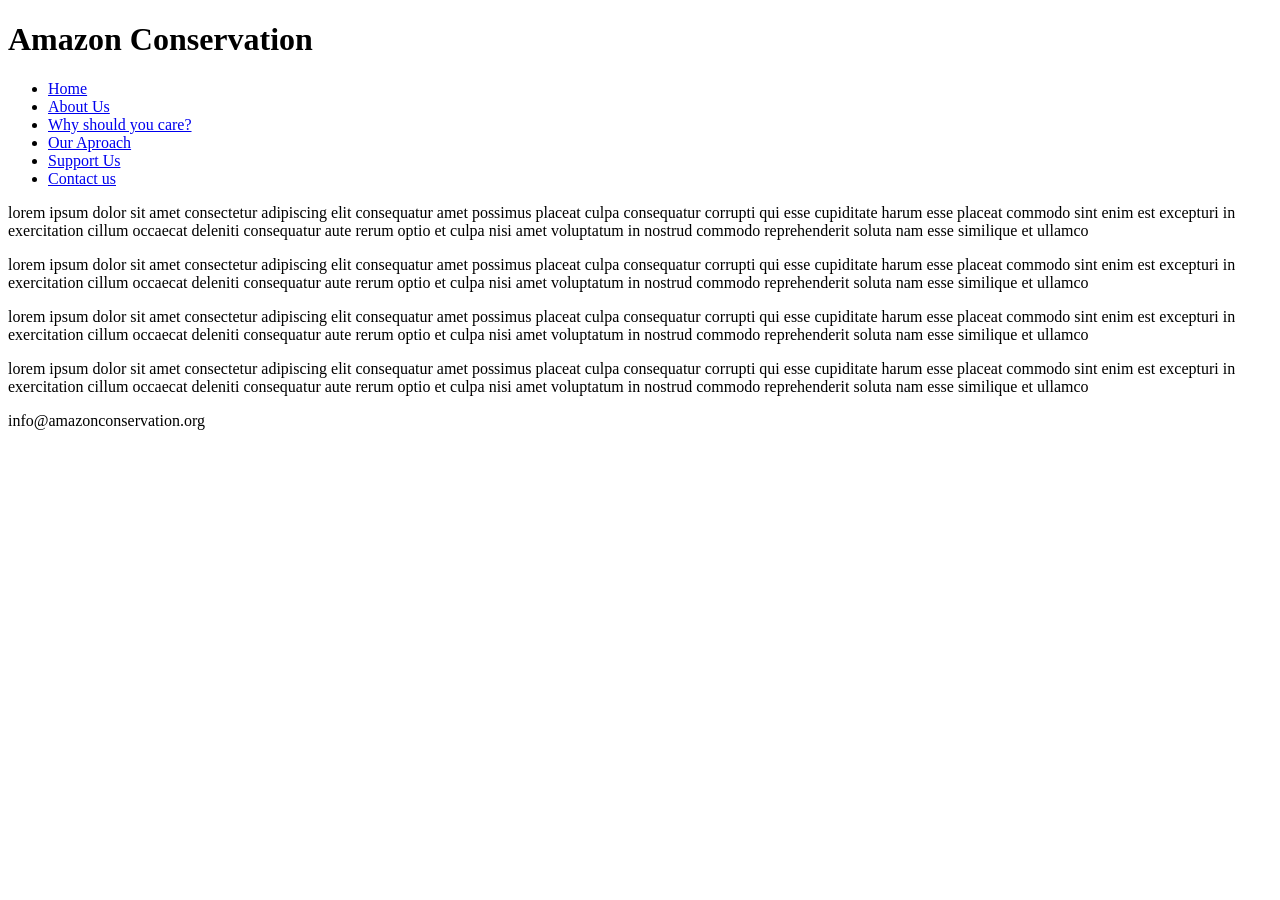
==== index.html @ 8ce509ef "Update main content with lorem ipsum text Replaced placeholder text with lorem ipsum text in the mai" ====
<!-- Outline for all of the pages -->
<!DOCTYPE html>
<html lang="en">
<head>
    <title> Amazon Conservation </title>
    <meta charset "utf-8">
    <link rel="stylesheet" href="css/styles.css">
    <meta name="description" content="">
    <meta name="keywords" content="">
</head>

<body>
   <div id="Container"></div>
        <header>
            <h1>Amazon Conservation</h1>
        </header>

        <nav>
            <ul>
                <li><a href="home.html">Home</a></li>
                <li><a href="about_us.html">About Us</a></li>
                <li><a href="the_problem.html">Why should you care?</a></li>
                <li><a href="our_aproach.html">Our Aproach</a></li>
                <li><a href="support_us.html">Support Us</a></li>
                <li><a href="contact_us.html">Contact us</a></li>
            </ul>
        </nav>

        <main>

            <p>lorem ipsum dolor sit amet consectetur adipiscing elit consequatur amet possimus placeat culpa consequatur corrupti qui esse cupiditate harum esse placeat commodo sint enim est excepturi in exercitation cillum occaecat deleniti consequatur aute rerum optio et culpa nisi amet voluptatum in nostrud commodo reprehenderit soluta nam esse similique et ullamco</p>

            <p>lorem ipsum dolor sit amet consectetur adipiscing elit consequatur amet possimus placeat culpa consequatur corrupti qui esse cupiditate harum esse placeat commodo sint enim est excepturi in exercitation cillum occaecat deleniti consequatur aute rerum optio et culpa nisi amet voluptatum in nostrud commodo reprehenderit soluta nam esse similique et ullamco</p>

            <p>lorem ipsum dolor sit amet consectetur adipiscing elit consequatur amet possimus placeat culpa consequatur corrupti qui esse cupiditate harum esse placeat commodo sint enim est excepturi in exercitation cillum occaecat deleniti consequatur aute rerum optio et culpa nisi amet voluptatum in nostrud commodo reprehenderit soluta nam esse similique et ullamco</p>

            <p>lorem ipsum dolor sit amet consectetur adipiscing elit consequatur amet possimus placeat culpa consequatur corrupti qui esse cupiditate harum esse placeat commodo sint enim est excepturi in exercitation cillum occaecat deleniti consequatur aute rerum optio et culpa nisi amet voluptatum in nostrud commodo reprehenderit soluta nam esse similique et ullamco</p>

        </main>

        <footer>
            <p>info@amazonconservation.org</p>
        </footer>

    </div>

</body>

</html>
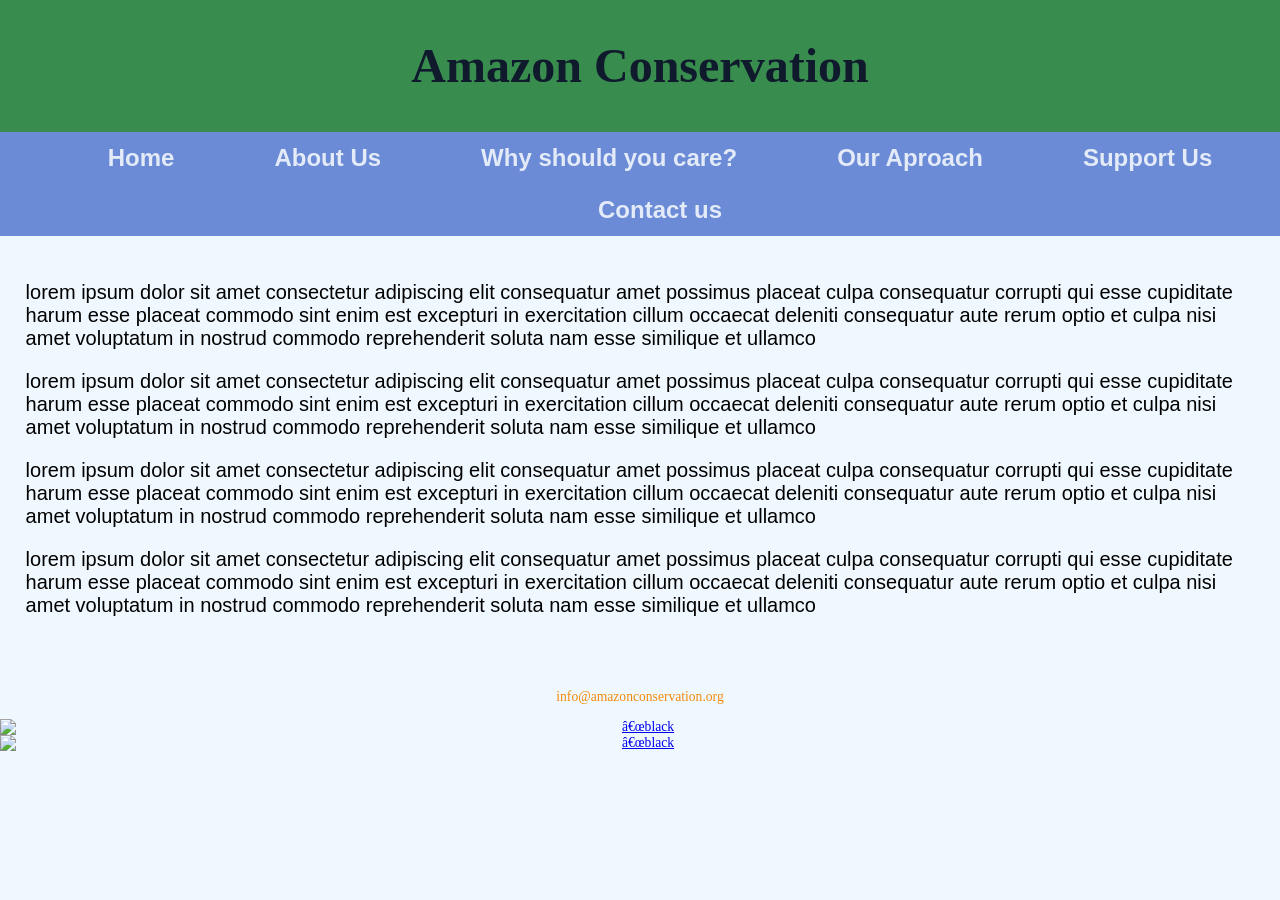
==== commit 4e734716: "Add social media links to footer" ====
--- a/index.html
+++ b/index.html
@@ -40,6 +40,10 @@
 
         <footer>
             <p>info@amazonconservation.org</p>
+            <div class="social">
+                <a href=“https://www.facebook.com” target=“_blank”><img src=“images/facebook-logo.png” alt=“black and white Facebook logo”></a>
+                <a href=“https://twitter.com” target=“_blank”><img src=“images/twitter-logo.png” alt=“black and white Twitter logo”></a>
+            </div>
         </footer>
 
     </div>
--- a/css/styles.css
+++ b/css/styles.css
@@ -0,0 +1,86 @@
+/* CSS Reset */
+body, header, nav, main, footer, img, h1, h3 {
+    margin: 0;
+    padding: 0;
+    border: 0;
+}
+
+/* Style rules for body and img */
+body {
+    background-color: #F0F8FF;
+}
+
+img {
+    max-width: 100%; display: block;
+}
+
+/* Style Rules for header */
+header h1 {
+    text-align: center;
+    font-size: 3em;
+    font-family: Georgia, Times, serif;
+    padding: 3%;
+    color: #101a2d;
+    background-color:  #388c4d;
+}
+
+/* Style Rules for navigation */
+nav {
+  background-color: #6b8bd6;
+}
+
+nav ul {
+    list-style-type: none;
+    margin: 0;
+    text-align: center;
+}
+
+nav li {
+    display: inline-block;
+    font-size: 1.5em;
+    font-family: Verdana, Arial, sans-serif;
+    font-weight: bold;
+}
+
+nav li a {
+    display: block;
+    color: #e3eaf8;
+    padding: 0.5em 2em;
+    text-decoration: none;
+}
+
+mav a:hover {
+    color: #6b8bd6
+    background-color: #e3eaf8;
+}
+
+/* Style rules for main content */
+
+main {
+    padding: 2%;
+    font-family: Geneva, Arial, sans-serif;
+    overflow: auto;
+}
+
+main p {
+    font-size: 1.25em;
+}
+
+main h3 {
+    padding-top: 2%;
+    font-size: 2em;
+}
+
+/* Style rules for footer */
+
+footer {
+    text-align: center;
+    font-size: 0.85em;
+    color: #F0F8FF;
+    padding: 1% 0%;
+}
+
+footer p {
+    color: #f28b0c;
+    text-decoration: none;
+}
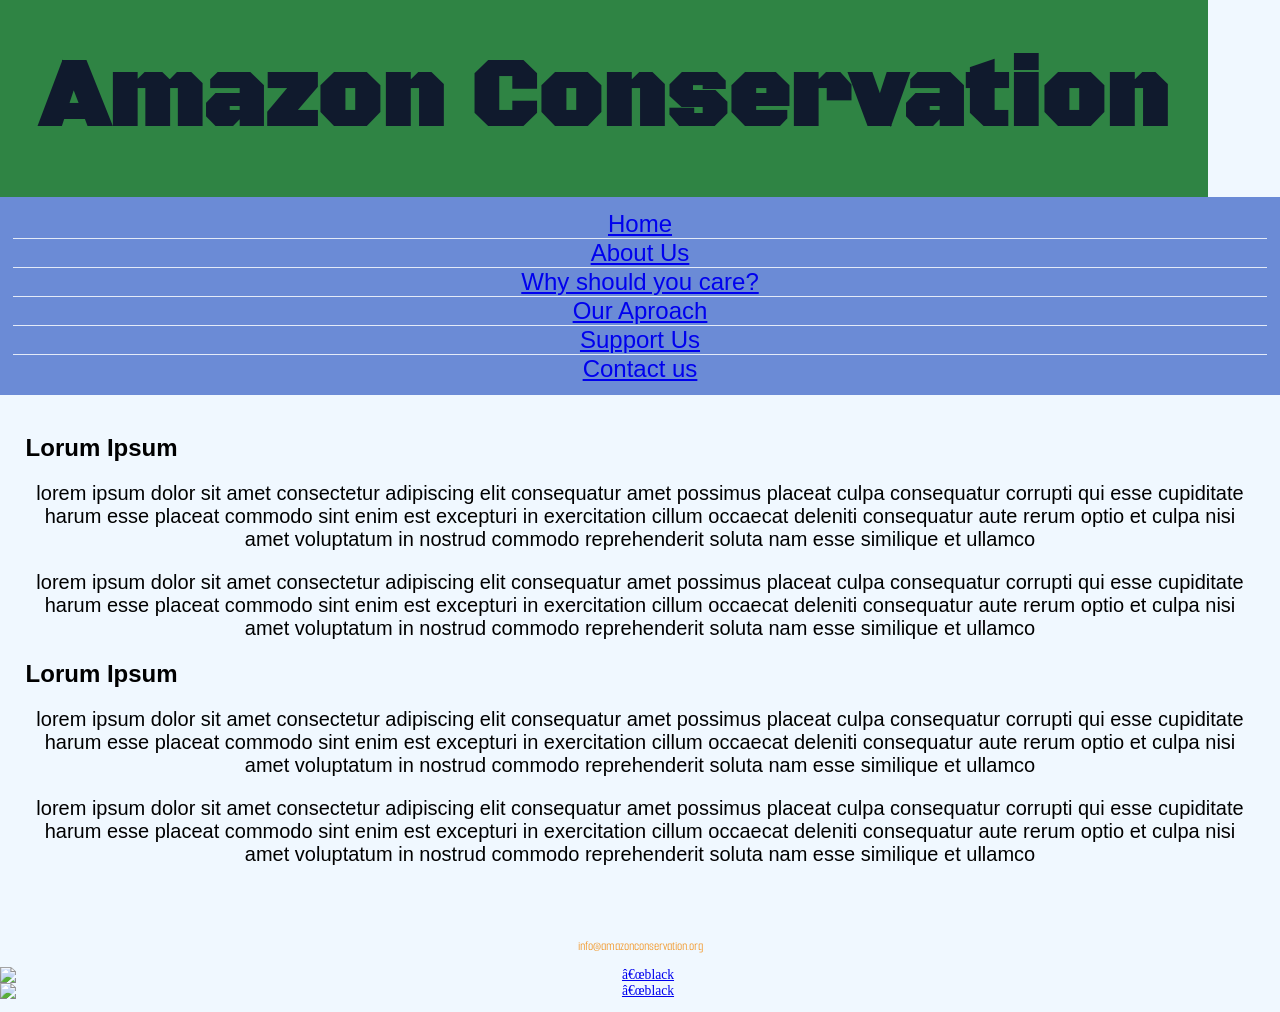
==== commit db1ae826: "Added mobile first design" ====
--- a/index.html
+++ b/index.html
@@ -5,8 +5,14 @@
     <title> Amazon Conservation </title>
     <meta charset "utf-8">
     <link rel="stylesheet" href="css/styles.css">
+    <meta name="viewport" content="width=device-width, initial-scale=1.0">
     <meta name="description" content="">
     <meta name="keywords" content="">
+
+    <link rel="preconnect" href="https://fonts.googleapis.com">
+    <link rel="preconnect" href="https://fonts.gstatic.com" crossorigin>
+    <link href="https://fonts.googleapis.com/css2?family=B612:ital,wght@0,400;0,700;1,400;1,700&family=Black+Ops+One&family=Crimson+Pro:ital,wght@0,200..900;1,200..900&family=Noto+Serif:ital,wght@0,100..900;1,100..900&family=Playfair+Display:ital,wght@0,400..900;1,400..900&display=swap" rel="stylesheet">
+    <link href="https://fonts.googleapis.com/css2?family=B612:ital,wght@0,400;0,700;1,400;1,700&family=Crimson+Pro:ital,wght@0,200..900;1,200..900&family=Noto+Serif:ital,wght@0,100..900;1,100..900&family=Playfair+Display:ital,wght@0,400..900;1,400..900&family=Smooch+Sans:wght@100..900&display=swap" rel="stylesheet">
 </head>
 
 <body>
@@ -28,11 +34,23 @@
 
         <main>
 
+            <h2>Lorum Ipsum</h2>
+            
+            <figure>
+
+            </figure>
+            
             <p>lorem ipsum dolor sit amet consectetur adipiscing elit consequatur amet possimus placeat culpa consequatur corrupti qui esse cupiditate harum esse placeat commodo sint enim est excepturi in exercitation cillum occaecat deleniti consequatur aute rerum optio et culpa nisi amet voluptatum in nostrud commodo reprehenderit soluta nam esse similique et ullamco</p>
 
             <p>lorem ipsum dolor sit amet consectetur adipiscing elit consequatur amet possimus placeat culpa consequatur corrupti qui esse cupiditate harum esse placeat commodo sint enim est excepturi in exercitation cillum occaecat deleniti consequatur aute rerum optio et culpa nisi amet voluptatum in nostrud commodo reprehenderit soluta nam esse similique et ullamco</p>
 
+            <h2>Lorum Ipsum</h2>
+            
             <p>lorem ipsum dolor sit amet consectetur adipiscing elit consequatur amet possimus placeat culpa consequatur corrupti qui esse cupiditate harum esse placeat commodo sint enim est excepturi in exercitation cillum occaecat deleniti consequatur aute rerum optio et culpa nisi amet voluptatum in nostrud commodo reprehenderit soluta nam esse similique et ullamco</p>
+
+            <figure>
+
+            </figure>
 
             <p>lorem ipsum dolor sit amet consectetur adipiscing elit consequatur amet possimus placeat culpa consequatur corrupti qui esse cupiditate harum esse placeat commodo sint enim est excepturi in exercitation cillum occaecat deleniti consequatur aute rerum optio et culpa nisi amet voluptatum in nostrud commodo reprehenderit soluta nam esse similique et ullamco</p>
 
@@ -41,8 +59,8 @@
         <footer>
             <p>info@amazonconservation.org</p>
             <div class="social">
-                <a href=“https://www.facebook.com” target=“_blank”><img src=“images/facebook-logo.png” alt=“black and white Facebook logo”></a>
-                <a href=“https://twitter.com” target=“_blank”><img src=“images/twitter-logo.png” alt=“black and white Twitter logo”></a>
+                <a href=“https://www.facebook.com” target=“_blank”><img src=“images/facebook_logo.png” alt=“black and white Facebook logo”></a>
+                <a href=“https://twitter.com” target=“_blank”><img src=“images/twitter_logo.png” alt=“black and white Twitter logo”></a>
             </div>
         </footer>
 
--- a/css/styles.css
+++ b/css/styles.css
@@ -1,9 +1,11 @@
 /* CSS Reset */
-body, header, nav, main, footer, img, h1, h3 {
+body, header, nav, main, footer, img, h1, h2, h3, ul, div, img {
     margin: 0;
     padding: 0;
     border: 0;
 }
+
+/* Style rules for mobile viewport */
 
 /* Style rules for body and img */
 body {
@@ -11,21 +13,90 @@
 }
 
 img {
-    max-width: 100%; display: block;
+    max-width: 100%; 
+    display: block;
 }
 
 /* Style Rules for header */
-header h1 {
+header {
+    position: -webkit-sticky;
+    position: sticky;
+    top: 0;
     text-align: center;
     font-size: 3em;
-    font-family: Georgia, Times, serif;
+    font-family: "Black Ops One", system-ui;
+    font-weight: 400;
+    font-style: normal;
     padding: 3%;
+    background-color:  #2f8444;
+    display: inline-block;
+}
+
+header h1 {
     color: #101a2d;
-    background-color:  #388c4d;
+}
+
+header img {
+    margin: 0 auto;
 }
 
 /* Style Rules for navigation */
 nav {
+    background-color: #6b8bd6;
+    padding: 1%;
+    margin-bottom: 1%;
+}
+
+nav ul {
+    list-style-type: none;
+    text-align: center;
+}
+
+nav li {
+    font-size: 1.5em;
+    font-family: Verdana, Arial, sans-serif;
+    border-top: 1px solid #e3eaf8;
+}
+
+nav li:first-child {
+    border-top: none;
+}
+
+/* Style rules for main content */
+
+main {
+    padding: 2%;
+    font-family: Geneva, Arial, sans-serif;
+    overflow: auto;
+}
+
+main p {
+    font-size: 1.25em;
+    text-align: center;
+}
+
+main h3 {
+    padding-top: 2%;
+    font-size: 2em;
+}
+
+/* Style rules for footer */
+
+footer {
+    text-align: center;
+    font-size: 0.85em;
+    color: #F0F8FF;
+    padding: 1% 0%;
+}
+
+footer p {
+    color: #f28b0c;
+    text-decoration: none;
+    font-family: "Smooch Sans", sans-serif;
+}
+
+/* Style rules for desktop */
+/* nav {
   background-color: #6b8bd6;
 }
 
@@ -49,38 +120,7 @@
     text-decoration: none;
 }
 
-mav a:hover {
-    color: #6b8bd6
+nav a:hover {
+    color: #4f6cb0
     background-color: #e3eaf8;
-}
-
-/* Style rules for main content */
-
-main {
-    padding: 2%;
-    font-family: Geneva, Arial, sans-serif;
-    overflow: auto;
-}
-
-main p {
-    font-size: 1.25em;
-}
-
-main h3 {
-    padding-top: 2%;
-    font-size: 2em;
-}
-
-/* Style rules for footer */
-
-footer {
-    text-align: center;
-    font-size: 0.85em;
-    color: #F0F8FF;
-    padding: 1% 0%;
-}
-
-footer p {
-    color: #f28b0c;
-    text-decoration: none;
-}
+} */
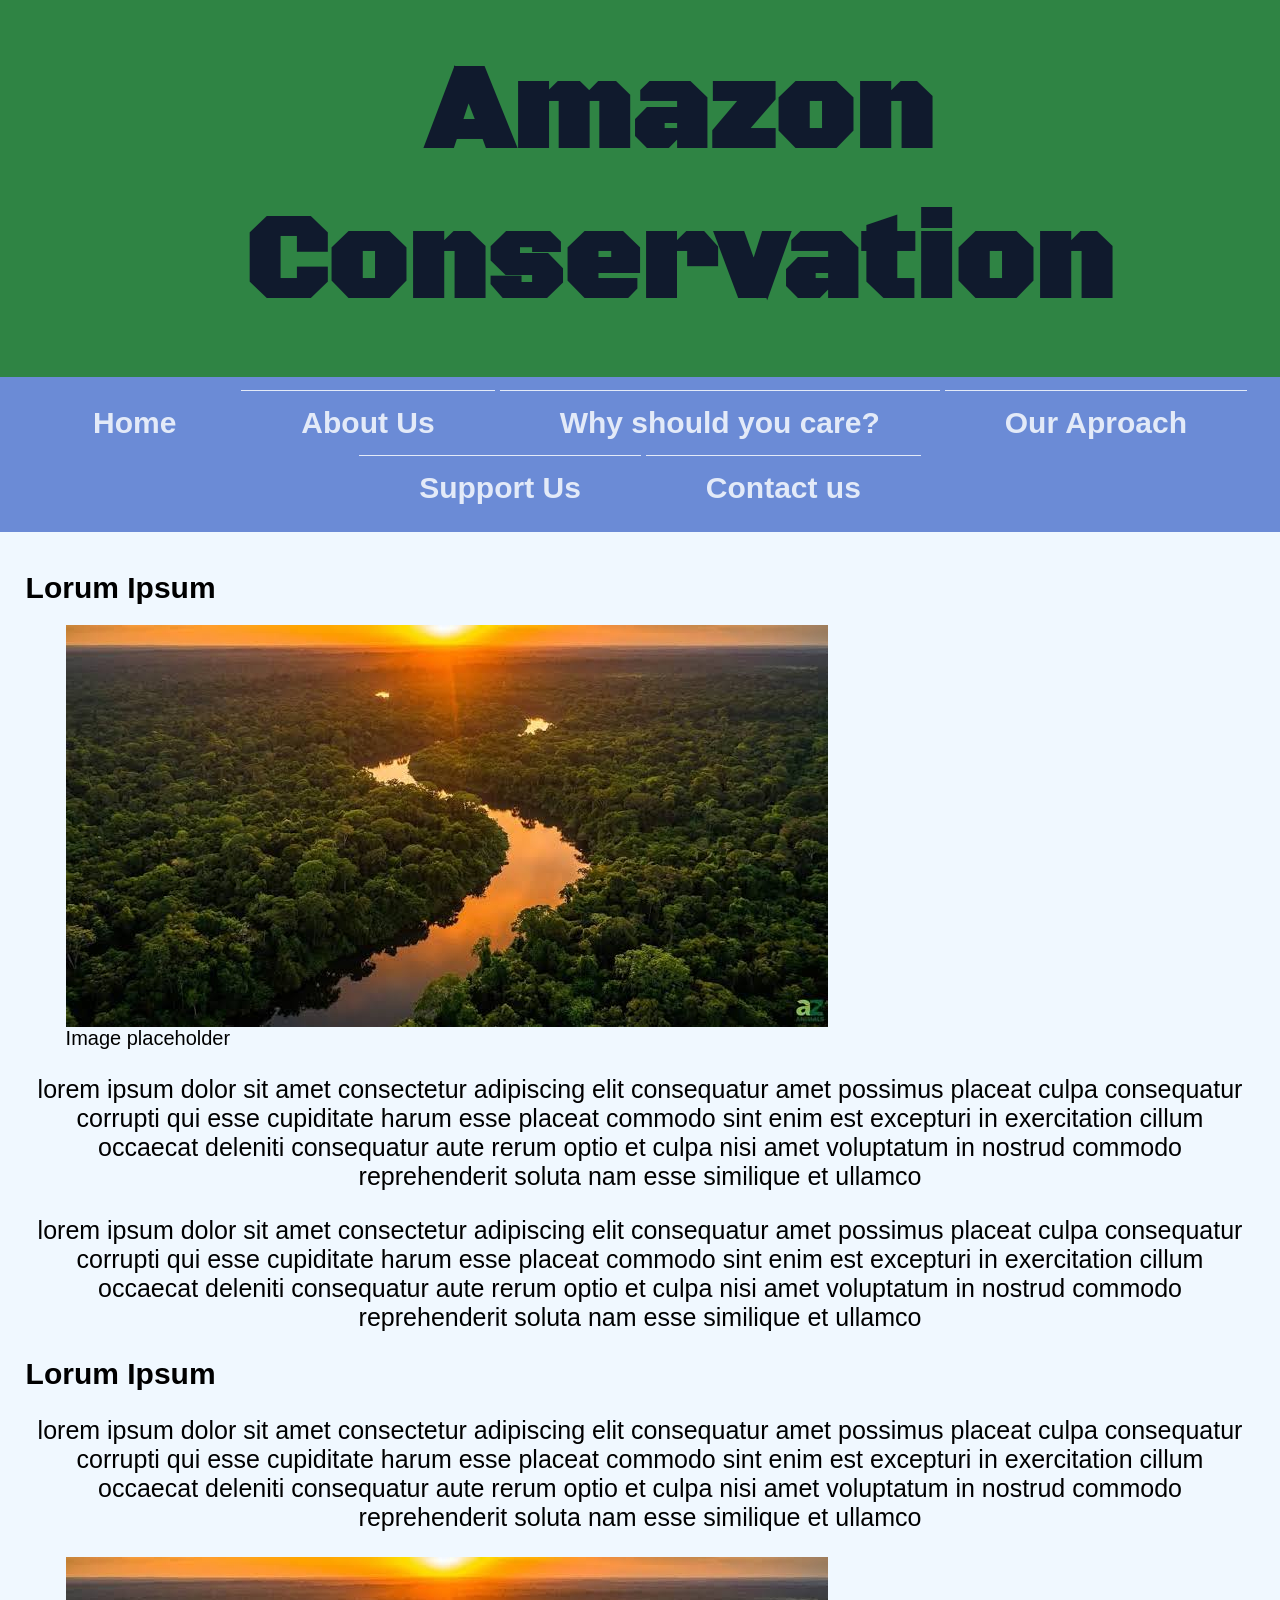
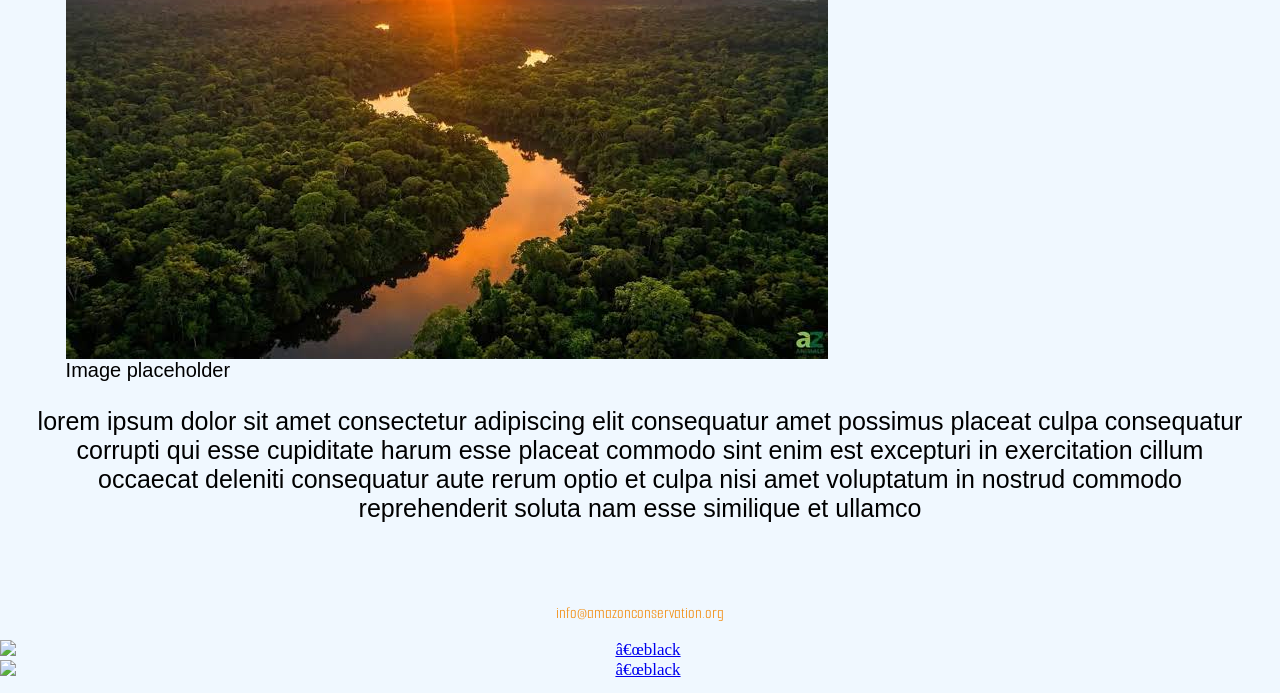
==== commit 97bd2392: "Created script, figure outline, mobile first deisgn" ====
--- a/index.html
+++ b/index.html
@@ -5,6 +5,8 @@
     <title> Amazon Conservation </title>
     <meta charset "utf-8">
     <link rel="stylesheet" href="css/styles.css">
+    <script src="scripts/script.js" defer></script>
+    
     <meta name="viewport" content="width=device-width, initial-scale=1.0">
     <meta name="description" content="">
     <meta name="keywords" content="">
@@ -23,7 +25,7 @@
 
         <nav>
             <ul>
-                <li><a href="home.html">Home</a></li>
+                <li><a href="index.html">Home</a></li>
                 <li><a href="about_us.html">About Us</a></li>
                 <li><a href="the_problem.html">Why should you care?</a></li>
                 <li><a href="our_aproach.html">Our Aproach</a></li>
@@ -36,8 +38,9 @@
 
             <h2>Lorum Ipsum</h2>
             
-            <figure>
-
+            <figure id="fig1">
+                <img src="images/image_placeholder.jpg" alt="placeholder image">
+                <figcaption>Image placeholder</figcaption>
             </figure>
             
             <p>lorem ipsum dolor sit amet consectetur adipiscing elit consequatur amet possimus placeat culpa consequatur corrupti qui esse cupiditate harum esse placeat commodo sint enim est excepturi in exercitation cillum occaecat deleniti consequatur aute rerum optio et culpa nisi amet voluptatum in nostrud commodo reprehenderit soluta nam esse similique et ullamco</p>
@@ -49,7 +52,8 @@
             <p>lorem ipsum dolor sit amet consectetur adipiscing elit consequatur amet possimus placeat culpa consequatur corrupti qui esse cupiditate harum esse placeat commodo sint enim est excepturi in exercitation cillum occaecat deleniti consequatur aute rerum optio et culpa nisi amet voluptatum in nostrud commodo reprehenderit soluta nam esse similique et ullamco</p>
 
             <figure>
-
+                <img src="images/image_placeholder.jpg" alt="placeholder image">
+                <figcaption>Image placeholder</figcaption>  
             </figure>
 
             <p>lorem ipsum dolor sit amet consectetur adipiscing elit consequatur amet possimus placeat culpa consequatur corrupti qui esse cupiditate harum esse placeat commodo sint enim est excepturi in exercitation cillum occaecat deleniti consequatur aute rerum optio et culpa nisi amet voluptatum in nostrud commodo reprehenderit soluta nam esse similique et ullamco</p>
--- a/css/styles.css
+++ b/css/styles.css
@@ -19,6 +19,7 @@
 
 /* Style Rules for header */
 header {
+    width: 100%;
     position: -webkit-sticky;
     position: sticky;
     top: 0;
@@ -64,6 +65,10 @@
 
 /* Style rules for main content */
 
+#container {
+    width: 80%;
+}
+
 main {
     padding: 2%;
     font-family: Geneva, Arial, sans-serif;
@@ -78,6 +83,10 @@
 main h3 {
     padding-top: 2%;
     font-size: 2em;
+}
+
+figure {
+    max-width: 100%;
 }
 
 /* Style rules for footer */
@@ -95,32 +104,96 @@
     font-family: "Smooch Sans", sans-serif;
 }
 
-/* Style rules for desktop */
-/* nav {
-  background-color: #6b8bd6;
+/* Tablet styles */
+
+@media screen and (min-width: 768px) and (max-width: 1024px) {
+    body {
+        font-size: 18px;
+    }
+
+    .grid {
+        grid-template-columns: repeat(2, 1fr);
+    }
+
+    button, a.btn {
+        min-height: 44px;
+        min-width: 44px;
+    }
+    
+    nav {
+        background-color: #6b8bd6;
+    }
+
+    nav ul {
+        list-style-type: none;
+        margin: 0;
+        text-align: center;
+    }
+
+    nav li {
+        display: inline-block;
+        font-size: 1.5em;
+        font-family: Verdana, Arial, sans-serif;
+        font-weight: bold;
+    }
+
+    nav li a {
+        display: block;
+        color: #e3eaf8;
+        padding: 0.5em 2em;
+        text-decoration: none;
+    }
+
+    nav a:hover {
+        color: #4f6cb0;
+        background-color: #e3eaf8;
+    }
 }
 
-nav ul {
-    list-style-type: none;
-    margin: 0;
-    text-align: center;
+/* Desktop styles (1025px and up) */
+@media screen and (min-width: 1025px) {
+    body {
+        font-size: 20px;
+    }
+
+    nav {
+        background-color: #6b8bd6;
+    }
+
+    nav ul {
+        list-style-type: none;
+        margin: 0;
+        text-align: center;
+    }
+
+    nav li {
+        display: inline-block;
+        font-size: 1.5em;
+        font-family: Verdana, Arial, sans-serif;
+        font-weight: bold;
+    }
+
+    nav li a {
+        display: block;
+        color: #e3eaf8;
+        padding: 0.5em 2em;
+        text-decoration: none;
+    }
+
+    nav a:hover {
+        color: #4f6cb0;
+        background-color: #e3eaf8;
+    }
+
+    .grid {
+        grid-template-columns: repeat(3, 1fr);
+        max-width: 1200px;
+        margin: 0 auto;
+    }
+
+    .card:hover {
+        transform: translateY(-2px);
+    }
 }
 
-nav li {
-    display: inline-block;
-    font-size: 1.5em;
-    font-family: Verdana, Arial, sans-serif;
-    font-weight: bold;
-}
 
-nav li a {
-    display: block;
-    color: #e3eaf8;
-    padding: 0.5em 2em;
-    text-decoration: none;
-}
-
-nav a:hover {
-    color: #4f6cb0
-    background-color: #e3eaf8;
-} */
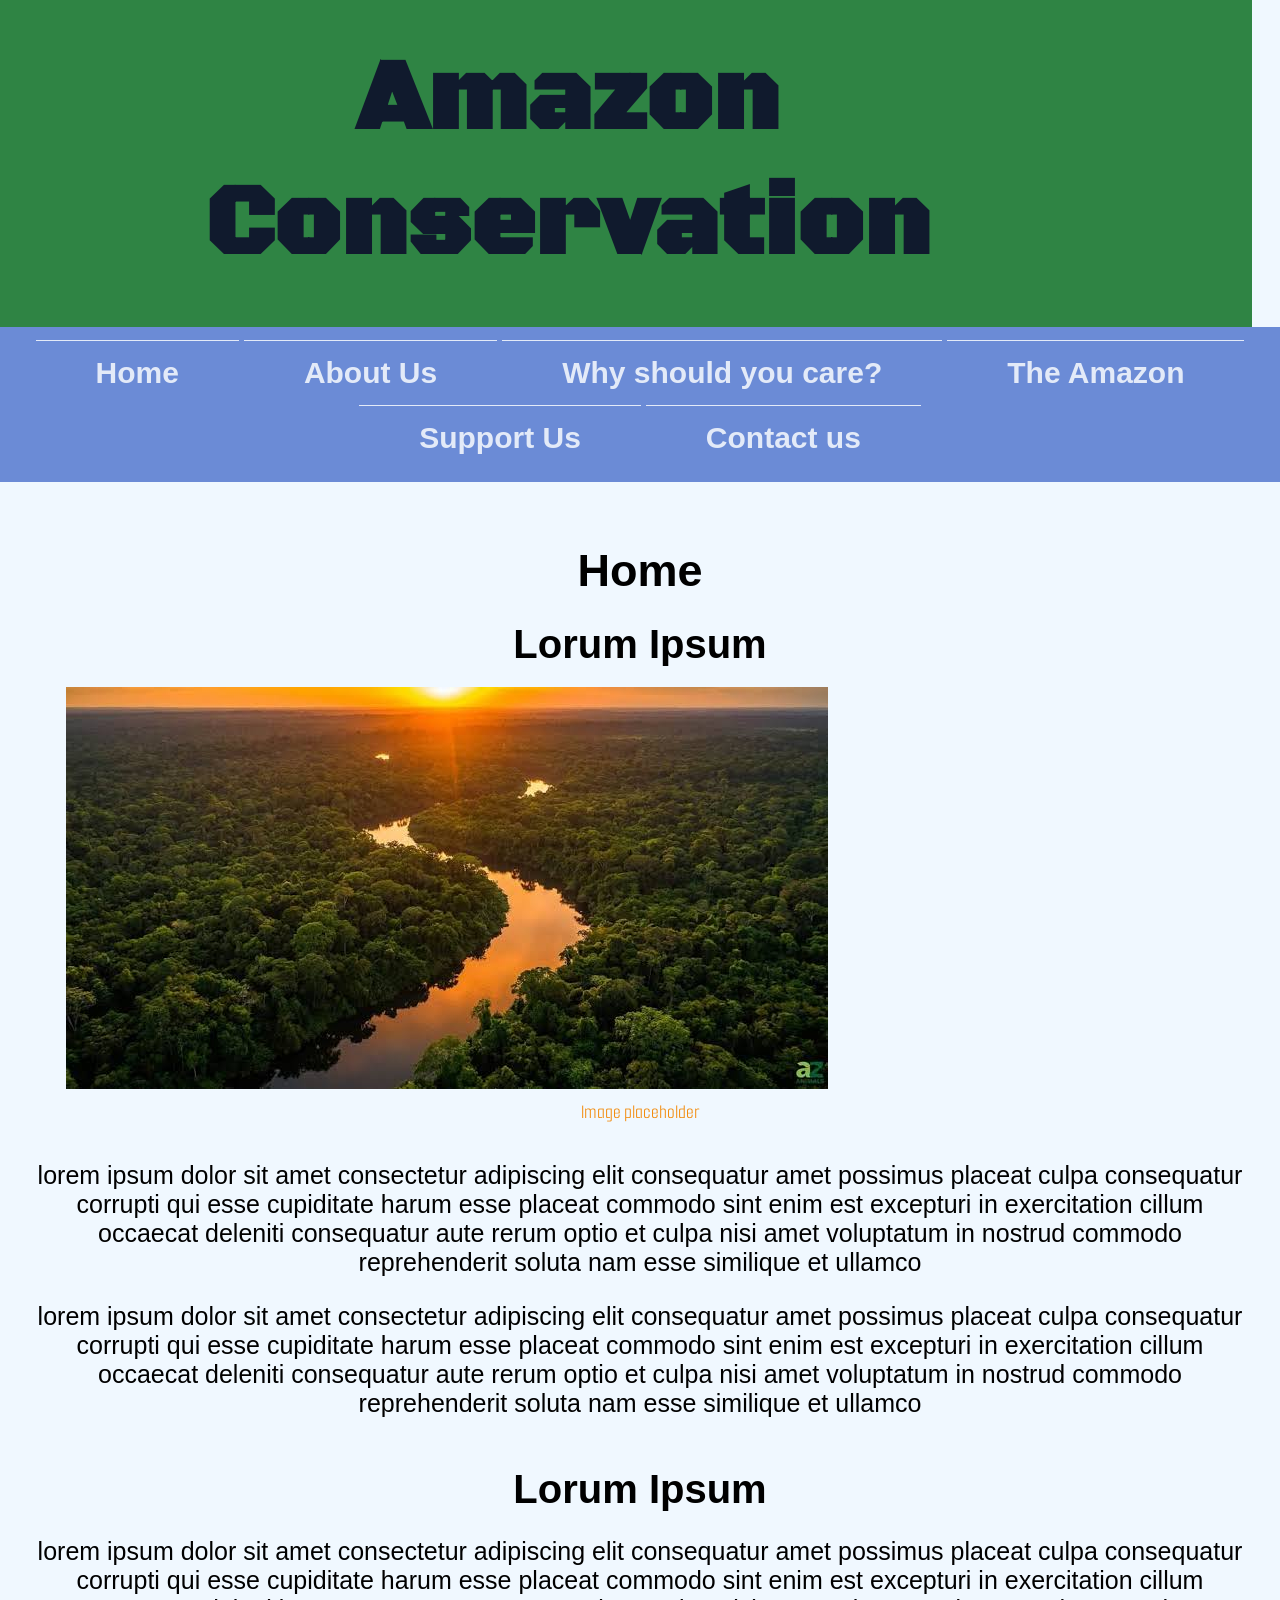
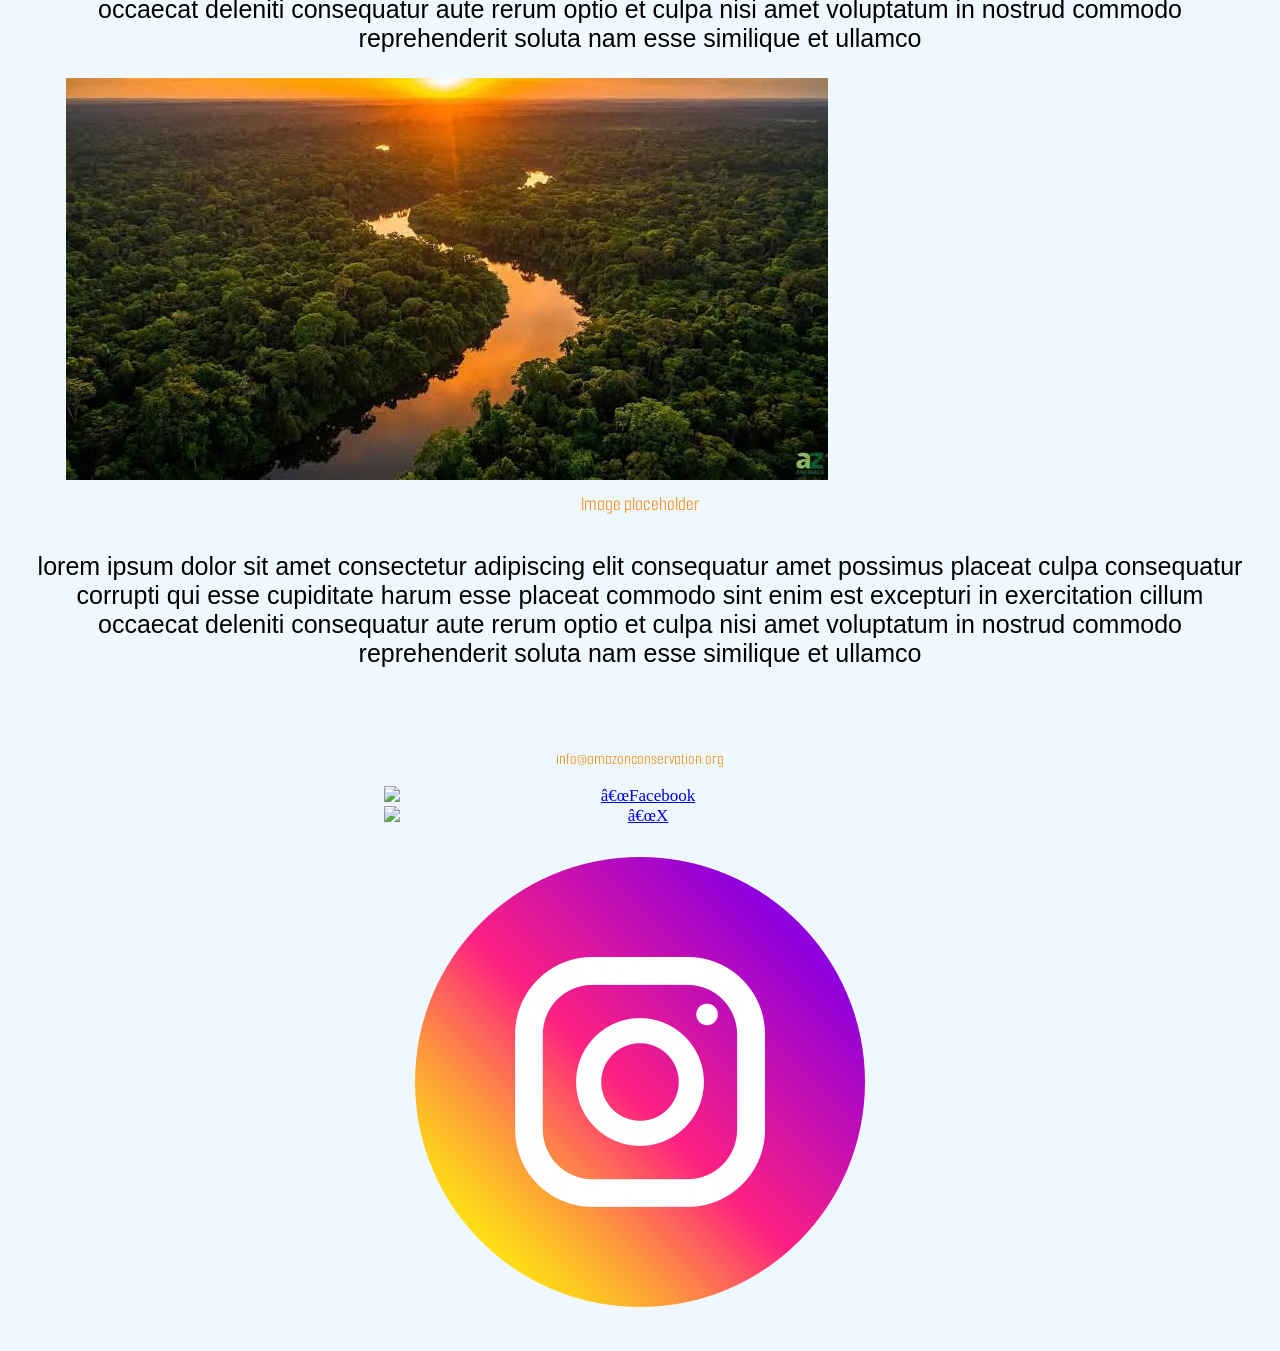
==== commit 013c3890: "Created new pages" ====
--- a/index.html
+++ b/index.html
@@ -28,13 +28,17 @@
                 <li><a href="index.html">Home</a></li>
                 <li><a href="about_us.html">About Us</a></li>
                 <li><a href="the_problem.html">Why should you care?</a></li>
-                <li><a href="our_aproach.html">Our Aproach</a></li>
+                <li><a href="the_amazon.html">The Amazon</a></li>
                 <li><a href="support_us.html">Support Us</a></li>
                 <li><a href="contact_us.html">Contact us</a></li>
             </ul>
         </nav>
 
         <main>
+
+            <h1>Home</h1>
+
+            <div></div>
 
             <h2>Lorum Ipsum</h2>
             
@@ -63,8 +67,9 @@
         <footer>
             <p>info@amazonconservation.org</p>
             <div class="social">
-                <a href=“https://www.facebook.com” target=“_blank”><img src=“images/facebook_logo.png” alt=“black and white Facebook logo”></a>
-                <a href=“https://twitter.com” target=“_blank”><img src=“images/twitter_logo.png” alt=“black and white Twitter logo”></a>
+                <a href=“https://www.facebook.com” target=“_blank”><img src=“images/facebook_logo.png” alt=“Facebook logo”></a>
+                <a href=“https://x.com/” target=“_blank”><img src=“images/x_logo.png” alt=“X or twitter logo”></a>
+                <a href="https://www.instagram.com/" target="_blank"><img src="images/instagram_logo.png" alt="Instagram Logo"></a>
             </div>
         </footer>
 
@@ -72,4 +77,4 @@
 
 </body>
 
-</html>
+</html>
--- a/css/styles.css
+++ b/css/styles.css
@@ -15,30 +15,29 @@
 img {
     max-width: 100%; 
     display: block;
+    text-align: center;
+}
+
+#figure {
+    text-align: center;
 }
 
 /* Style Rules for header */
 header {
-    width: 100%;
     position: -webkit-sticky;
     position: sticky;
     top: 0;
     text-align: center;
-    font-size: 3em;
+    font-size: 1.5em;
     font-family: "Black Ops One", system-ui;
-    font-weight: 400;
-    font-style: normal;
     padding: 3%;
     background-color:  #2f8444;
     display: inline-block;
+    max-width: 100%;
 }
 
 header h1 {
     color: #101a2d;
-}
-
-header img {
-    margin: 0 auto;
 }
 
 /* Style Rules for navigation */
@@ -56,17 +55,28 @@
 nav li {
     font-size: 1.5em;
     font-family: Verdana, Arial, sans-serif;
+    font-weight: bold;
     border-top: 1px solid #e3eaf8;
-}
-
-nav li:first-child {
-    border-top: none;
+    
+}
+
+nav li {
+    display: inline-block;
+    font-size: 1.5em;
+    font-family: Verdana, Arial, sans-serif;
+    font-weight: bold;
+}
+
+nav li a {
+    color: #e3eaf8;
+    padding: 0.5em 2em;
+    text-decoration: none;
 }
 
 /* Style rules for main content */
 
 #container {
-    width: 80%;
+    width: 100%;
 }
 
 main {
@@ -75,18 +85,42 @@
     overflow: auto;
 }
 
+main h1 {
+    padding-top: 2%;
+    font-size: 2.25em;
+    text-align: center;
+}
+
 main p {
     font-size: 1.25em;
+    text-align: center;
+}
+
+main h2 {
+    padding-top: 2%;
+    font-size: 2em;
     text-align: center;
 }
 
 main h3 {
     padding-top: 2%;
     font-size: 2em;
+<<<<<<< HEAD
+    text-align: center;
+=======
 }
 
 figure {
     max-width: 100%;
+    text-align: center;
+}
+
+figcaption {
+    text-align: center;
+    color: #f28b0c;
+    padding: 1% 0%;
+    font-family: "Smooch Sans", sans-serif;
+>>>>>>> ef2fc1b (Created new pages)
 }
 
 /* Style rules for footer */
@@ -104,21 +138,39 @@
     font-family: "Smooch Sans", sans-serif;
 }
 
+.social {
+    text-align: center;
+    display: inline-block;
+    text-decoration: none;
+}
+
 /* Tablet styles */
 
 @media screen and (min-width: 768px) and (max-width: 1024px) {
+    
+    /* Style rules for body and img */
+
     body {
         font-size: 18px;
     }
 
-    .grid {
-        grid-template-columns: repeat(2, 1fr);
-    }
-
-    button, a.btn {
-        min-height: 44px;
-        min-width: 44px;
-    }
+    /* Style rules for header */
+    header {
+        position: relative;
+        top: auto;
+        text-align: center;
+        font-size: 2em;
+        font-family: "Black Ops One", system-ui;
+        padding: 3%;
+        background-color:  #2f8444;
+    }
+
+    header h1 {
+        color: #101a2d;
+        max-width: 90%;
+    }
+
+    /* Style rules for nav */
     
     nav {
         background-color: #6b8bd6;
@@ -148,13 +200,47 @@
         color: #4f6cb0;
         background-color: #e3eaf8;
     }
+
+    /* Other */
+
+    .grid {
+        grid-template-columns: repeat(2, 1fr);
+    }
+
+    button, a.btn {
+        min-height: 44px;
+        min-width: 44px;
+    }
 }
 
 /* Desktop styles (1025px and up) */
 @media screen and (min-width: 1025px) {
+    
+    /* Style rules for body and img */
+    
     body {
         font-size: 20px;
     }
+
+    /* Style rules for header */
+
+    header {
+        position: relative;
+        top: auto;
+        text-align: center;
+        font-size: 2.5em;
+        font-family: "Black Ops One", system-ui;
+        padding: 3%;
+        background-color:  #2f8444;
+        display: inline-block;
+    }
+
+    header h1 {
+        max-width: 90%;
+        color: #101a2d;
+    }
+
+    /* Style rules for navigation */
 
     nav {
         background-color: #6b8bd6;
@@ -185,6 +271,8 @@
         background-color: #e3eaf8;
     }
 
+    /* Other */
+
     .grid {
         grid-template-columns: repeat(3, 1fr);
         max-width: 1200px;
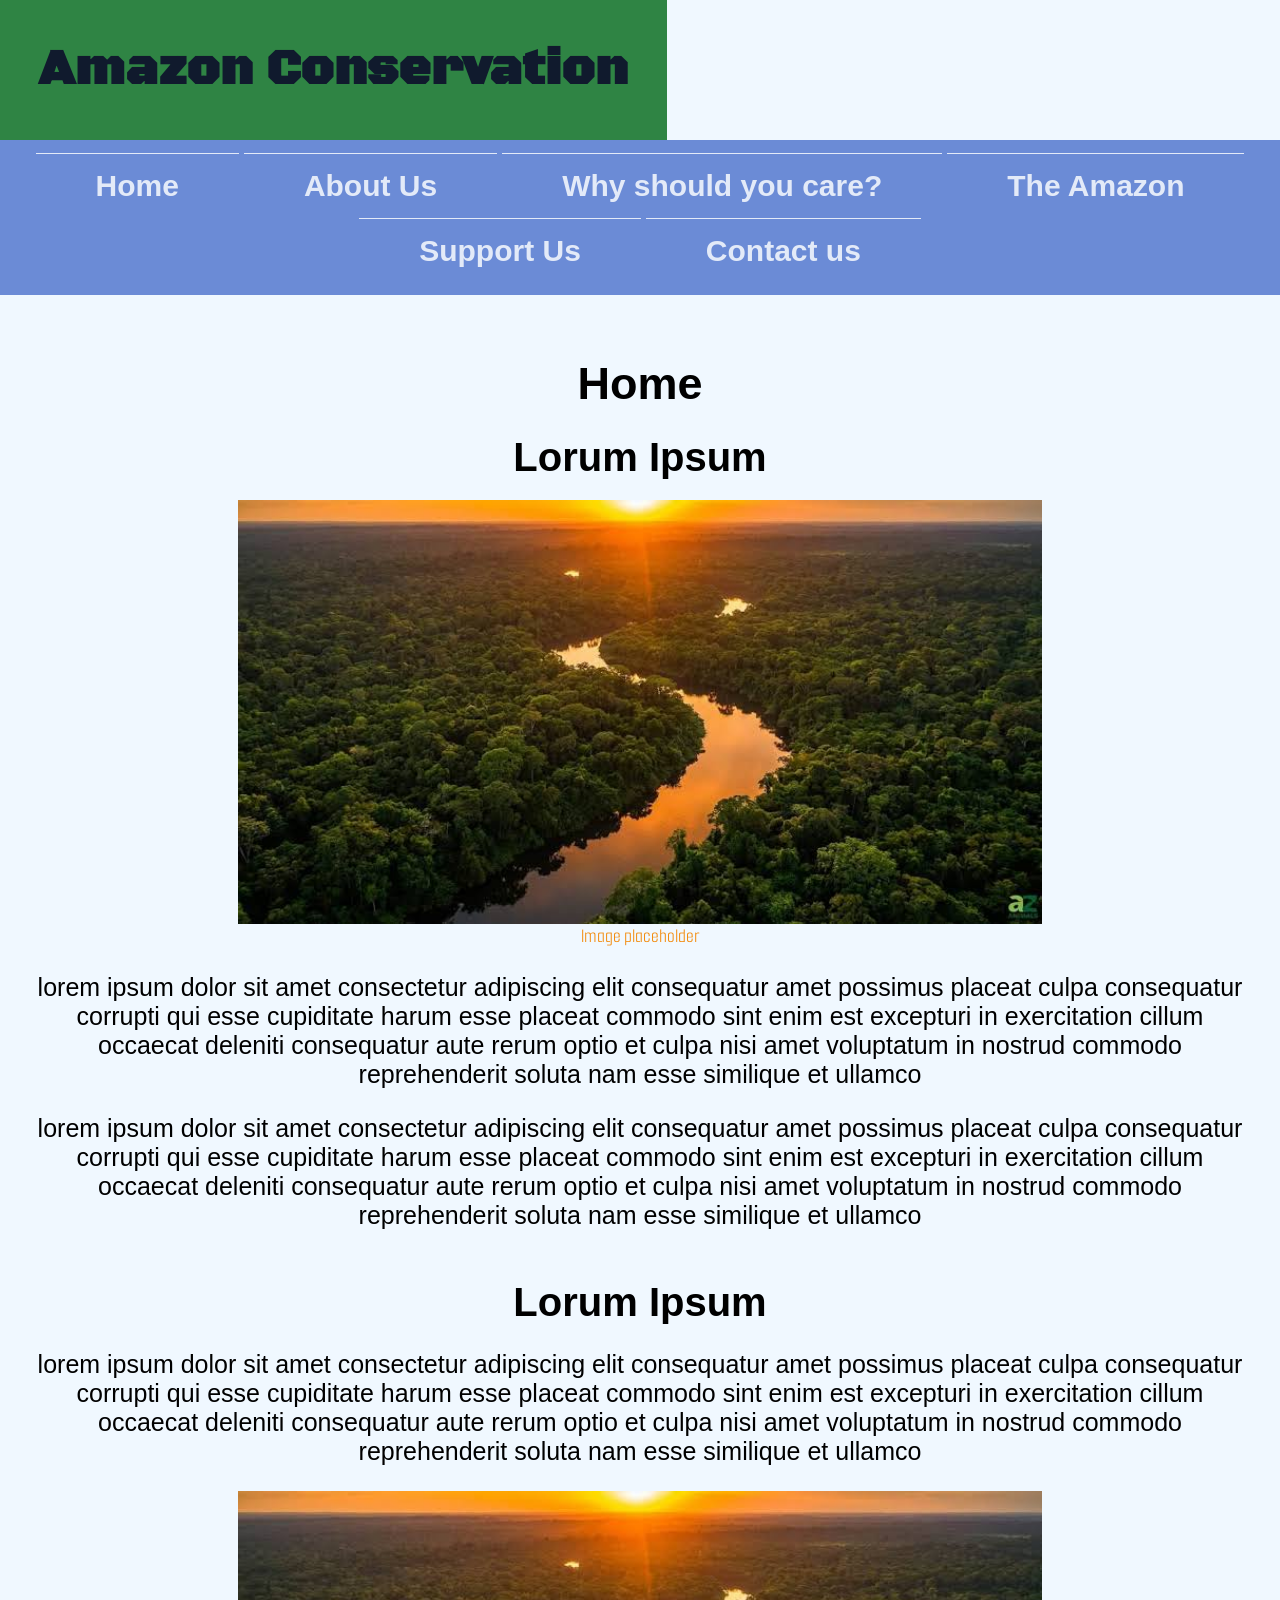
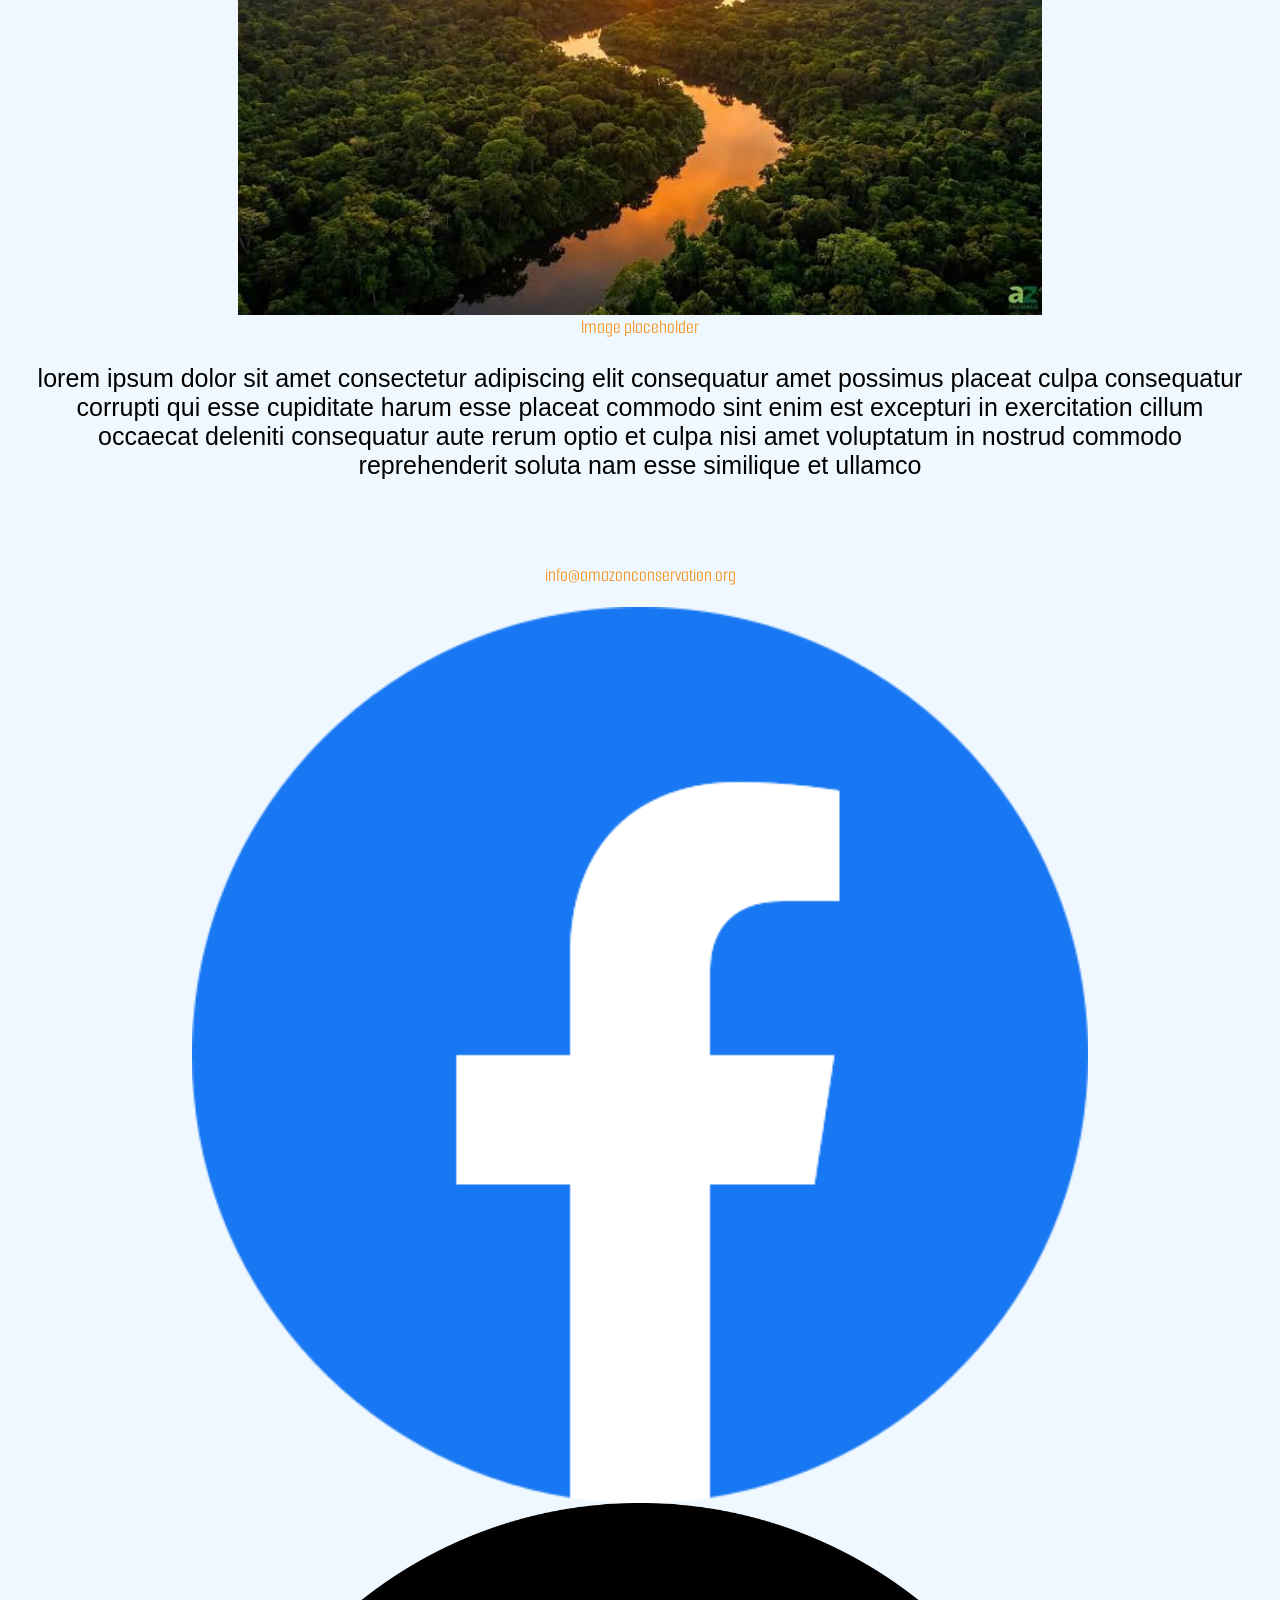
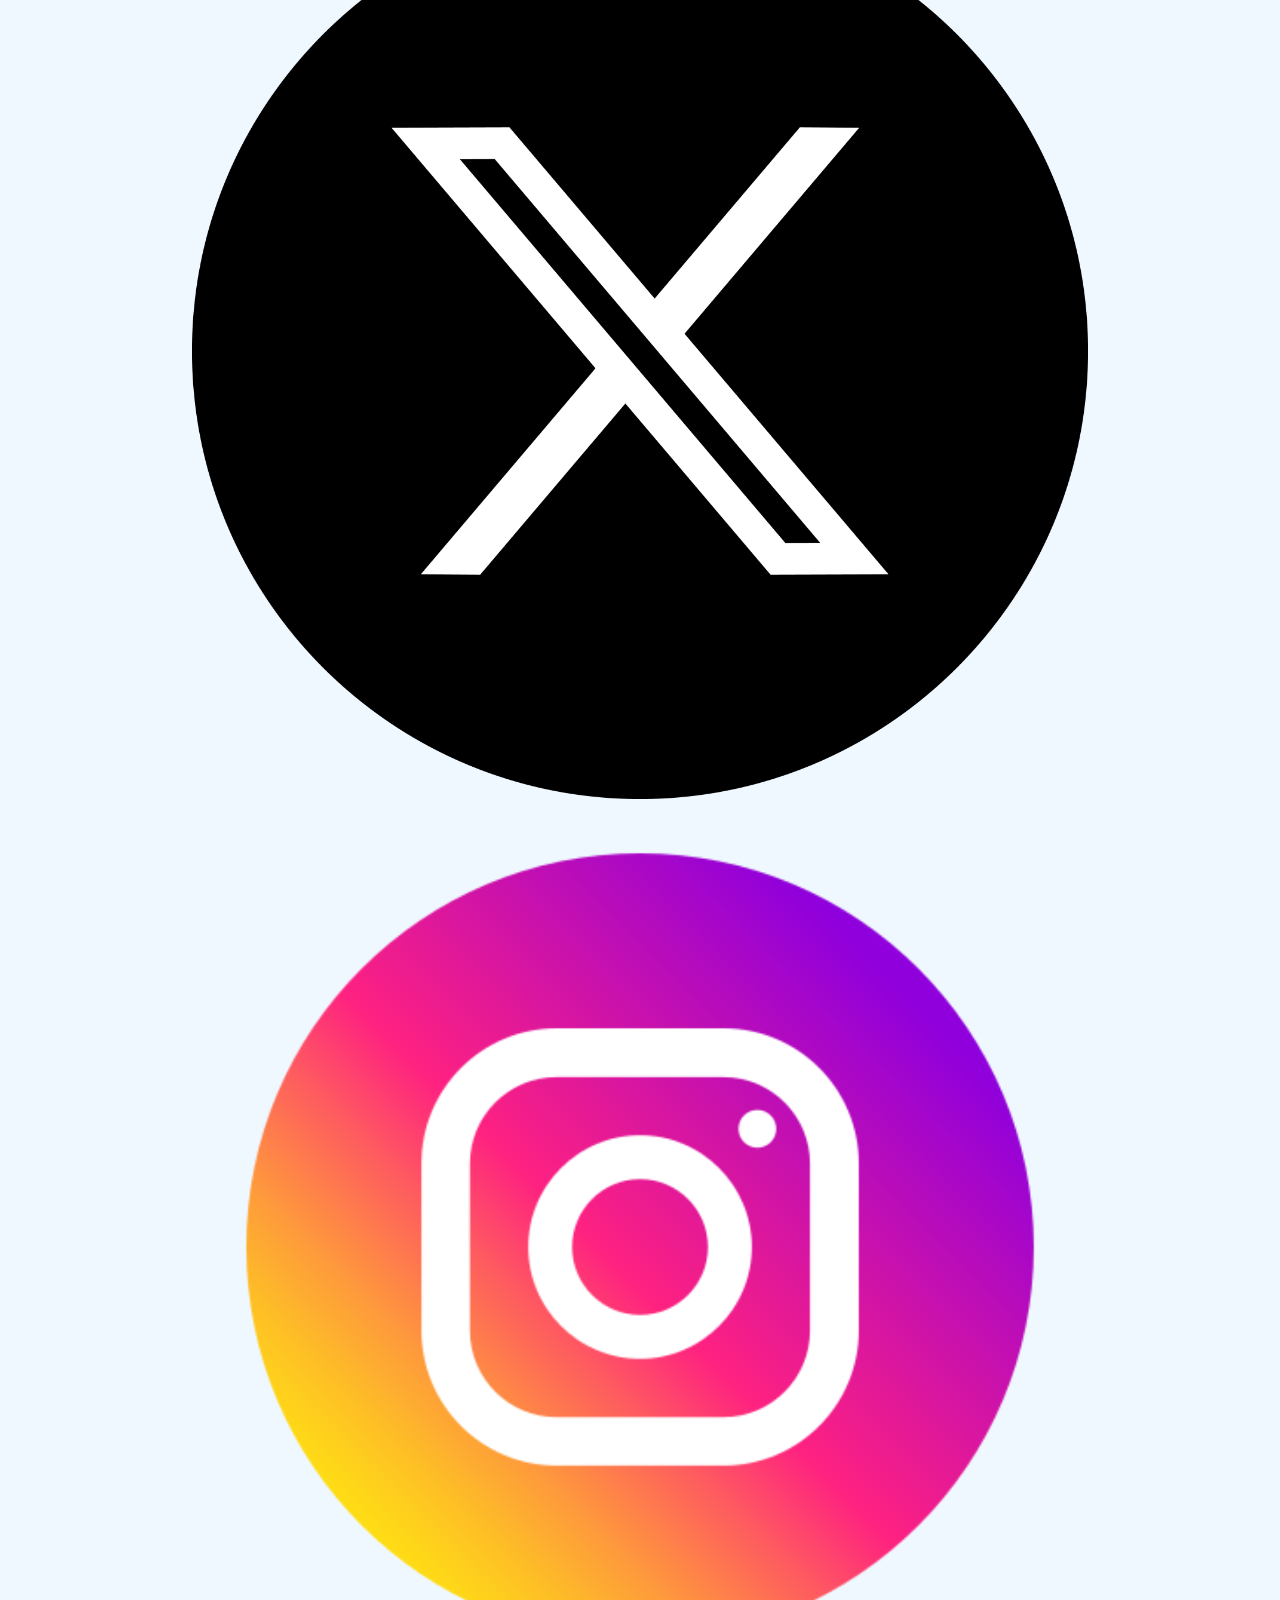
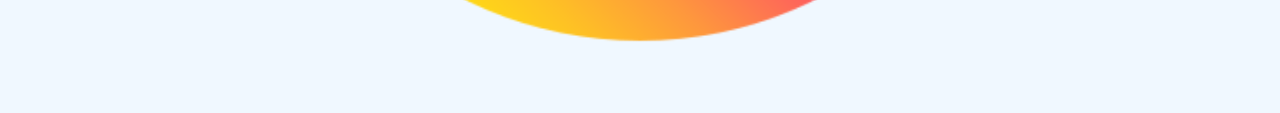
==== commit c59c93ba: "Fix HTML entity encoding for social media links" ====
--- a/index.html
+++ b/index.html
@@ -67,8 +67,8 @@
         <footer>
             <p>info@amazonconservation.org</p>
             <div class="social">
-                <a href=“https://www.facebook.com” target=“_blank”><img src=“images/facebook_logo.png” alt=“Facebook logo”></a>
-                <a href=“https://x.com/” target=“_blank”><img src=“images/x_logo.png” alt=“X or twitter logo”></a>
+                <a href="https://www.facebook.com" target="_blank"><img src="images/facebook_logo.png" alt="Facebook logo"></a>
+                <a href="https://x.com/" target="_blank"><img src="images/x_logo.png" alt="X or twitter logo"></a>
                 <a href="https://www.instagram.com/" target="_blank"><img src="images/instagram_logo.png" alt="Instagram Logo"></a>
             </div>
         </footer>
@@ -77,4 +77,4 @@
 
 </body>
 
-</html>+</html>
--- a/css/styles.css
+++ b/css/styles.css
@@ -13,31 +13,35 @@
 }
 
 img {
-    max-width: 100%; 
+    width: 70%; 
     display: block;
-    text-align: center;
-}
-
-#figure {
-    text-align: center;
-}
+    margin-left: auto;
+    margin-right: auto;
+}
+
+figcaption {
+    text-align: center;
+    color: #f28b0c;
+    text-decoration: none;
+    font-family: "Smooch Sans", sans-serif;
+}
+
 
 /* Style Rules for header */
 header {
     position: -webkit-sticky;
     position: sticky;
     top: 0;
-    text-align: center;
-    font-size: 1.5em;
-    font-family: "Black Ops One", system-ui;
     padding: 3%;
     background-color:  #2f8444;
     display: inline-block;
-    max-width: 100%;
 }
 
 header h1 {
     color: #101a2d;
+    text-align: center;
+    font-size: 1.5em;
+    font-family: "Black Ops One", system-ui;
 }
 
 /* Style Rules for navigation */
@@ -76,7 +80,6 @@
 /* Style rules for main content */
 
 #container {
-    width: 100%;
 }
 
 main {
@@ -105,29 +108,14 @@
 main h3 {
     padding-top: 2%;
     font-size: 2em;
-<<<<<<< HEAD
-    text-align: center;
-=======
-}
-
-figure {
-    max-width: 100%;
-    text-align: center;
-}
-
-figcaption {
-    text-align: center;
-    color: #f28b0c;
-    padding: 1% 0%;
-    font-family: "Smooch Sans", sans-serif;
->>>>>>> ef2fc1b (Created new pages)
+    text-align: center;
 }
 
 /* Style rules for footer */
 
 footer {
     text-align: center;
-    font-size: 0.85em;
+    font-size: 1em;
     color: #F0F8FF;
     padding: 1% 0%;
 }
@@ -142,6 +130,12 @@
     text-align: center;
     display: inline-block;
     text-decoration: none;
+    font-size: 0.85em;
+    max-size: 15%;
+}
+
+.social img {
+    max-size: 15%;
 }
 
 /* Tablet styles */
@@ -159,15 +153,15 @@
         position: relative;
         top: auto;
         text-align: center;
+        padding: 3%;
+        background-color:  #2f8444;
+    }
+
+    header h1 {
+        color: #101a2d;
+        text-align: center;
         font-size: 2em;
         font-family: "Black Ops One", system-ui;
-        padding: 3%;
-        background-color:  #2f8444;
-    }
-
-    header h1 {
-        color: #101a2d;
-        max-width: 90%;
     }
 
     /* Style rules for nav */
@@ -228,15 +222,15 @@
         position: relative;
         top: auto;
         text-align: center;
-        font-size: 2.5em;
-        font-family: "Black Ops One", system-ui;
         padding: 3%;
         background-color:  #2f8444;
         display: inline-block;
     }
 
     header h1 {
-        max-width: 90%;
+        text-align: center;
+        font-size: 2.5em;
+        font-family: "Black Ops One", system-ui;
         color: #101a2d;
     }
 
